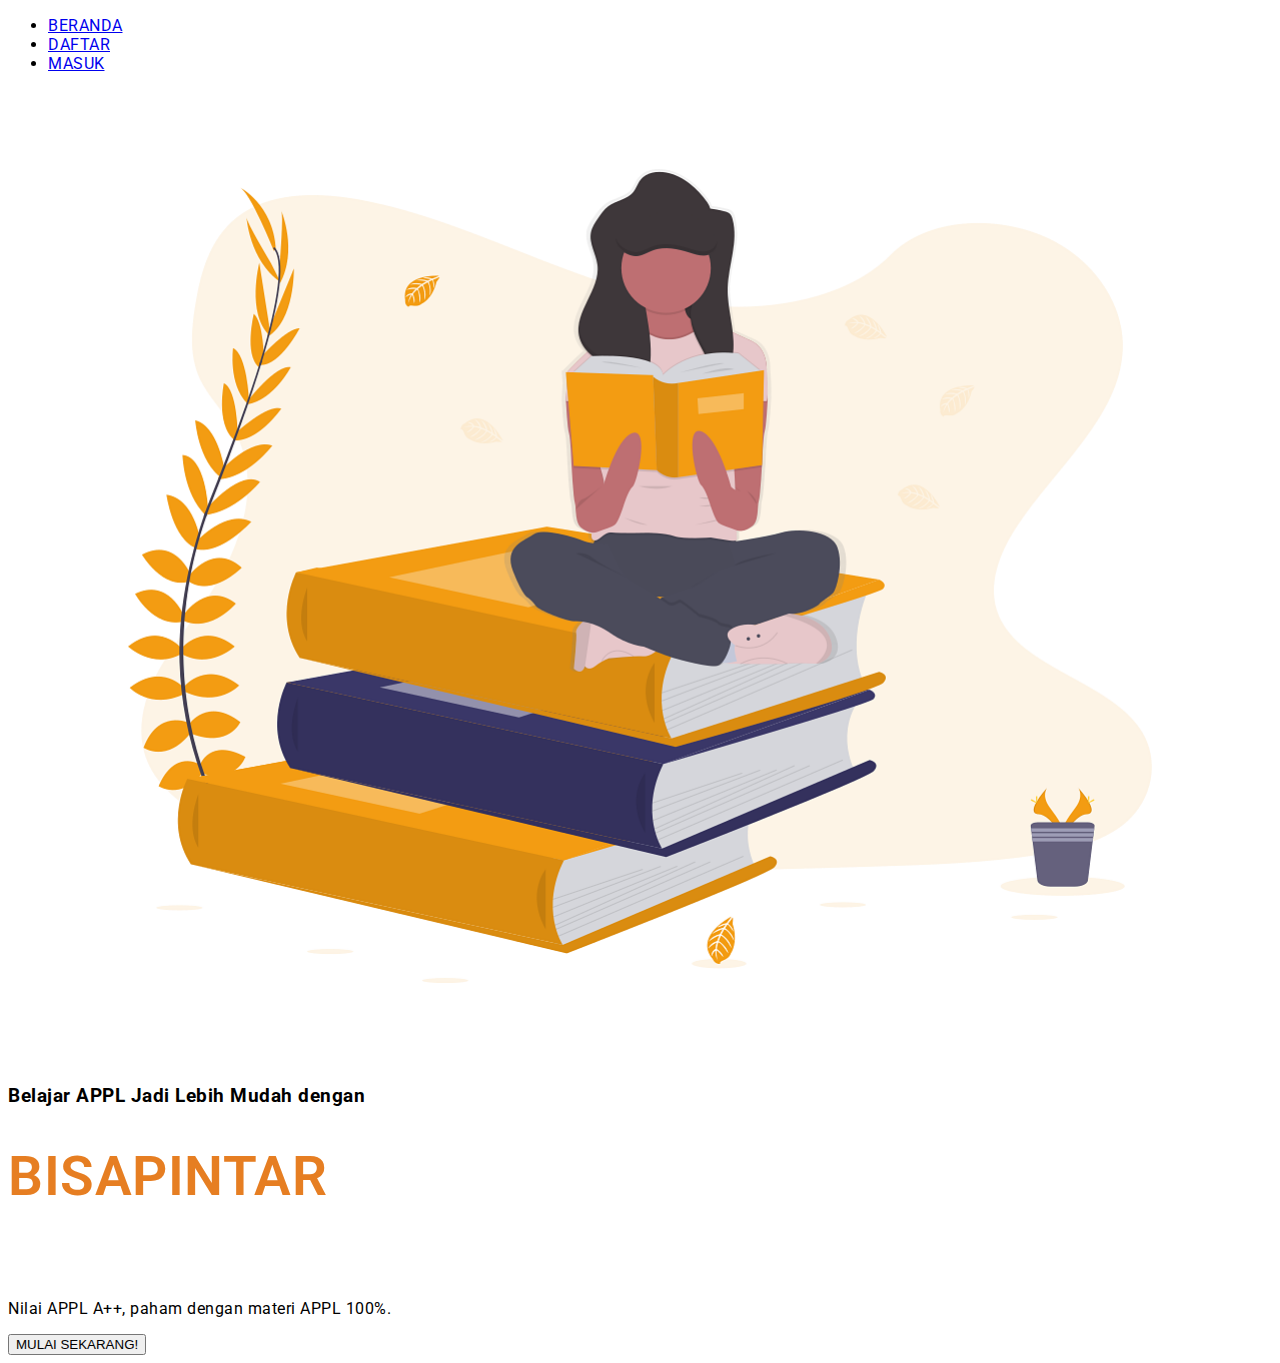
==== index.html @ 080c90b6 "progress index.html/home" ====
<!DOCTYPE html>
<html lang="en">
<head>
    <meta charset="UTF-8">
    <meta name="viewport" content="width=device-width, initial-scale=1.0">
    <meta http-equiv="X-UA-Compatible" content="ie=edge">
    <link rel="stylesheet" href="css/bootstrap.min.css">
    <link rel="stylesheet" href="css/main.css">
    <link href="https://fonts.googleapis.com/css?family=Roboto" rel="stylesheet">
    <title>BisaPintar</title>
</head>

<body class="mt-5">
    
    <div class="container container-header mb-5">
        <ul class="nav justify-content-end bg-dark">
            <li class="nav-item">
                <a href="#" class="nav-link">BERANDA</a>
            </li>
            <li class="nav-item">
                <a href="#" class="nav-link">DAFTAR</a>
            </li>
            <li class="nav-item">
                <a href="#" class="nav-link">MASUK</a>
            </li>
        </ul>
    </div>

    <div class="container container-body">
        <div class="row">

            <div class="col">
                <img src="img/people_study.png" alt="Study">
            </div>

            <div class="col pt-5">
                <h3>Belajar APPL Jadi Lebih Mudah dengan</h3>
                <h1 class="title">BISAPINTAR</h1>
                <br/><br/>
                <p>Nilai APPL A++, paham dengan materi APPL 100%.</p>
                <button type="button" class="btn btn-orange py-3 px-4">MULAI SEKARANG!</button>
            </div>

        </div>
    </div>   

    <script src="js/jquery-3.3.1.min.js"></script>
    <script src="js/popper.min.js"></script>
    <script src="js/bootstrap.min.js"></script>

</body>
</html>
---- css/main.css ----
body {
    font-family: 'Roboto', sans-serif;
    letter-spacing: .5px;
}

img {
    width: 100%;
}

.title {
    color: #e67e22;
    font-weight: 600;
    font-size: 55px;
}
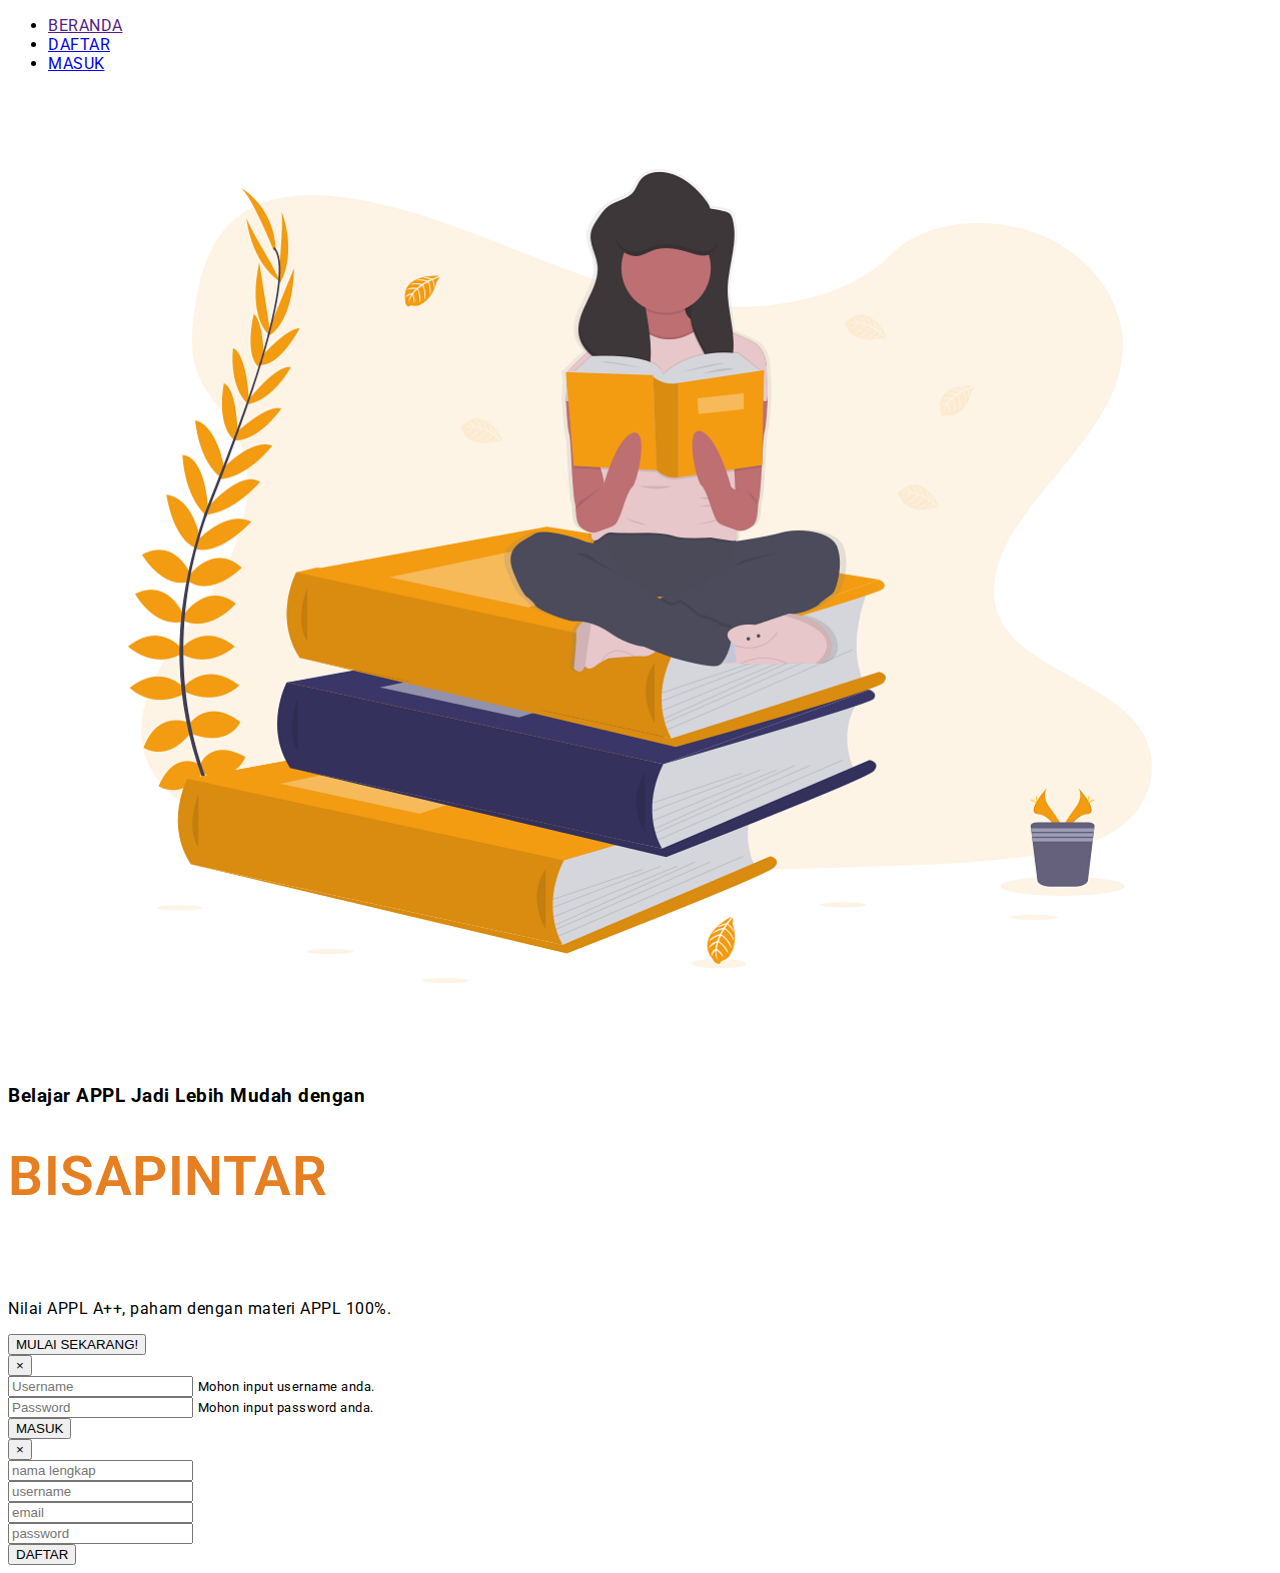
==== commit d758c421: "add modal daftar" ====
--- a/index.html
+++ b/index.html
@@ -13,15 +13,15 @@
 <body class="mt-5">
     
     <div class="container container-header mb-5">
-        <ul class="nav justify-content-end bg-dark">
-            <li class="nav-item">
-                <a href="#" class="nav-link">BERANDA</a>
+        <ul class="nav justify-content-end mynav py-3 px-4">
+            <li class="nav-item text-center">
+                <a href="" class="nav-link active mx-3 px-0 pb-0">BERANDA</a>
             </li>
             <li class="nav-item">
-                <a href="#" class="nav-link">DAFTAR</a>
+                <a href="#" id="btnDaftar" class="nav-link mx-3 px-0">DAFTAR</a>
             </li>
             <li class="nav-item">
-                <a href="#" class="nav-link">MASUK</a>
+                <a href="#" id="btnMasuk" class="nav-link mx-3 px-0">MASUK</a>
             </li>
         </ul>
     </div>
@@ -38,15 +38,75 @@
                 <h1 class="title">BISAPINTAR</h1>
                 <br/><br/>
                 <p>Nilai APPL A++, paham dengan materi APPL 100%.</p>
-                <button type="button" class="btn btn-orange py-3 px-4">MULAI SEKARANG!</button>
+                <button type="button" class="btn mybtn py-3 px-4">MULAI SEKARANG!</button>
             </div>
 
         </div>
     </div>   
 
+    <div class="modal fade" id="modalLogin" tabindex="-1" role="dialog">
+        <div class="modal-dialog modal-dialog-centered" role="document">
+            <div class="modal-content px-2">
+                <div class="modal-body">
+                    <button type="button" class="close" data-dismiss="modal" aria-label="Close">
+                        <span aria-hidden="true">&times;</span>
+                    </button>
+                    <form class="mt-5 mb-4">
+                        <div class="form-group">
+                            <input type="text" class="form-control" id="username" aria-describedby="usernameHelp" placeholder="Username">
+                            <small id="usernameHelp" class="form-text text-muted">Mohon input username anda.</small>
+                        </div>
+                        <div class="form-group mb-5">
+                            <input type="password" class="form-control" id="password" aria-describedby="passwordHelp" placeholder="Password">
+                            <small id="passwordHelp" class="form-text text-muted">Mohon input password anda.</small>
+                        </div>
+                        <button type="submit" class="btn btn-main w-100 py-2">MASUK</button>
+                    </form>
+                </div>
+            </div>
+        </div>
+    </div>
+
+    <div class="modal fade" id="modalDaftar" tabindex="-1" role="dialog">
+        <div class="modal-dialog modal-dialog-centered" role="document">
+            <div class="modal-content px-2">
+                <div class="modal-body">
+                    <button type="button" class="close" data-dismiss="modal" aria-label="Close">
+                        <span aria-hidden="true">&times;</span>
+                    </button>
+                    <form class="mt-5 mb-4">
+                        <div class="form-group">
+                            <input type="text" class="form-control" id="nama" placeholder="nama lengkap">
+                        </div>
+                        <div class="form-group">
+                            <input type="text" class="form-control" id="uname" placeholder="username">
+                        </div>
+                        <div class="form-group">
+                                <input type="email" class="form-control" id="email" placeholder="email">
+                            </div>
+                        <div class="form-group mb-5">
+                            <input type="password" class="form-control" id="pass" placeholder="password">
+                        </div>
+                        <button type="submit" class="btn btn-main w-100 py-2">DAFTAR</button>
+                    </form>
+                </div>
+            </div>
+        </div>
+    </div>
+
     <script src="js/jquery-3.3.1.min.js"></script>
     <script src="js/popper.min.js"></script>
     <script src="js/bootstrap.min.js"></script>
 
+    <script>
+        $('#btnMasuk').click(function(){
+            $('#modalLogin').modal('show');
+        });
+
+        $('#btnDaftar').click(function(){
+            $('#modalDaftar').modal('show');
+        })
+    </script>
+
 </body>
 </html>